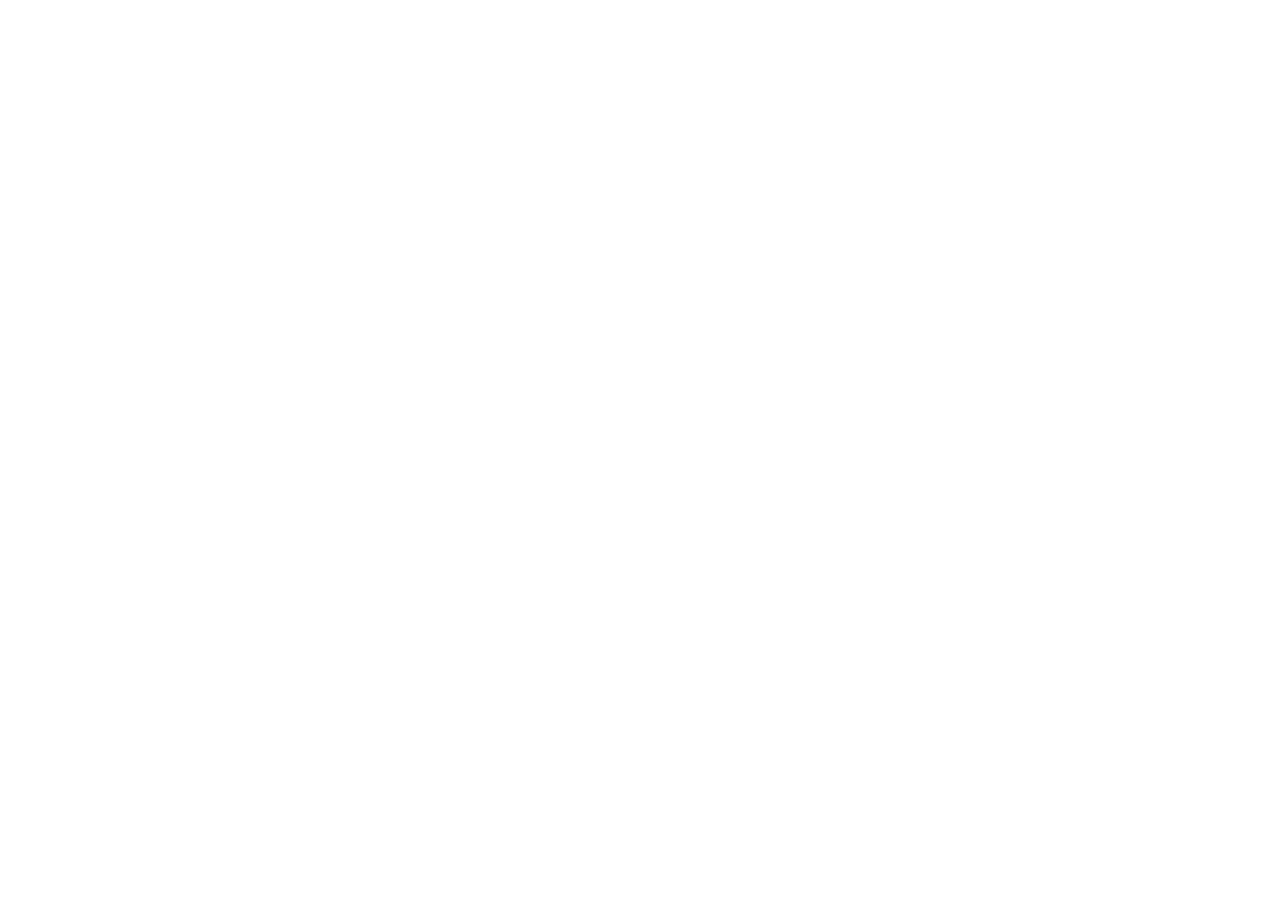
==== index.html @ 2f082e40 "Create index.html" ====
<!DOCTYPE html>
<html lang="en">
<head>
    <meta charset="UTF-8">
    <meta name="viewport" content="width=device-width, initial-scale=1.0">
    <title>Document</title>
</head>
<body>
    
</body>
</html>
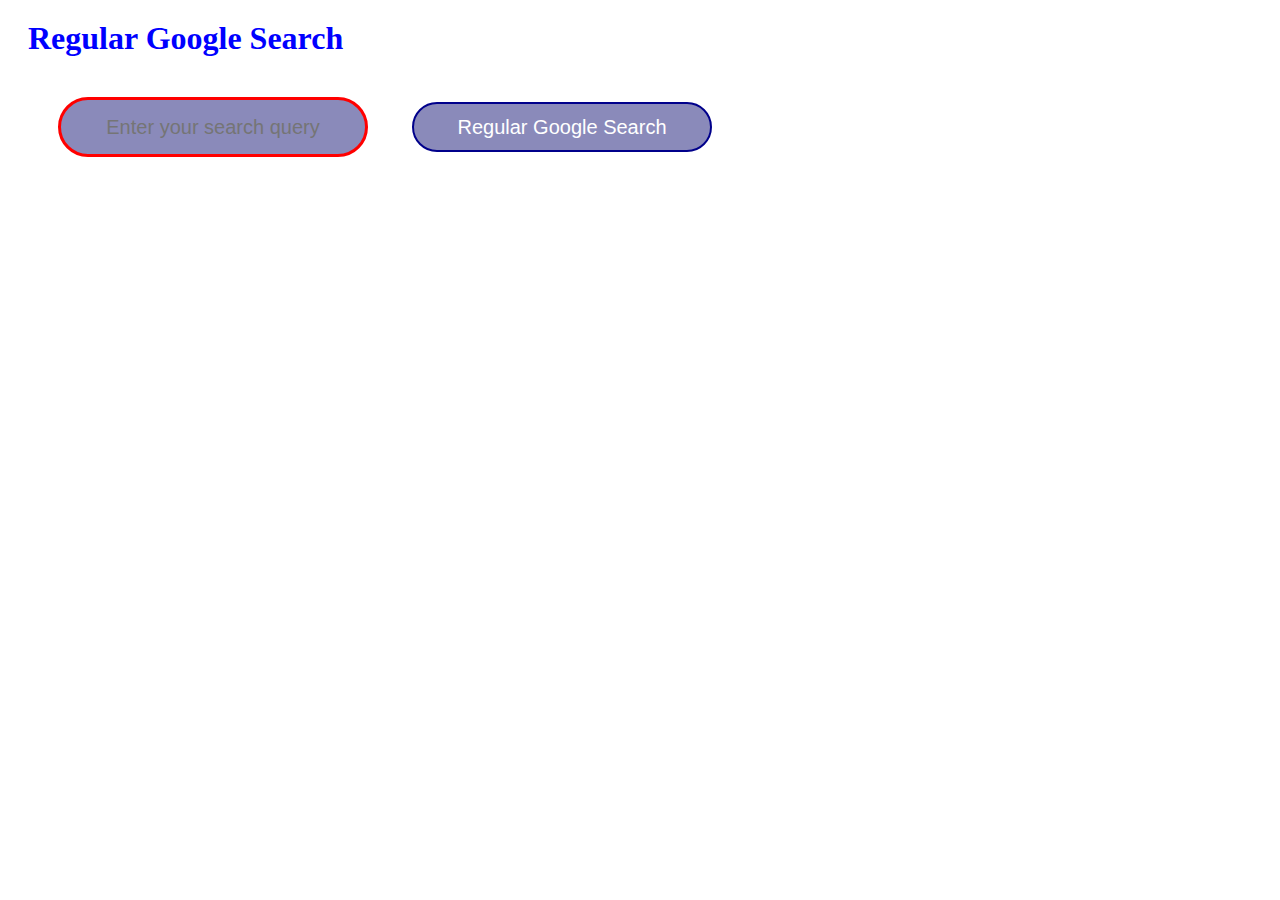
==== commit 3a8bf0a2: "Update index.html" ====
--- a/index.html
+++ b/index.html
@@ -1,11 +1,16 @@
-<!DOCTYPE html>
-<html lang="en">
-<head>
-    <meta charset="UTF-8">
-    <meta name="viewport" content="width=device-width, initial-scale=1.0">
-    <title>Document</title>
-</head>
-<body>
-    
-</body>
-</html>+<!DOCTYPE html>
+<html lang="en">
+    <head>
+        <title>Harvard leson 0</title>
+        <link rel="stylesheet" href="style.css">
+
+    </head>
+    <body>
+        <h1>Regular Google Search</h1>
+        <form action="https://www.google.com/search">
+            <input type="text" name="q" placeholder="Enter your search query">
+            <input type="submit" value="Regular Google Search">
+        </form>
+        
+    </body>
+</html>
--- a/style.css
+++ b/style.css
@@ -0,0 +1,46 @@
+
+
+h1 {
+    color: blue;
+    margin: 20px;
+}
+
+/* form {
+    background-color: aqua;
+    border: 2px solid brown;
+} */
+
+#lebel{
+    margin: 30px;
+}
+input {
+   width: 300px;
+   height: 50px;
+   background-color: rgb(138, 138, 186);
+   border: 2px solid darkblue;
+   border-radius: 30px;
+   padding: 2px;
+   margin: 20px;
+   text-emphasis-color: white;
+   text-align: center;
+   font-size: 20px;
+   color: white;
+   
+   
+}
+
+input[type="text"] {
+    width: 300px;
+    margin-left: 50px;
+    padding: 2px;
+    border: 3px solid red;
+    border-radius: 5px;
+    font-family: Arial, sans-serif;
+    border-radius: 30px;
+    font-size: 20px;
+    color: white;
+  }
+
+  label {
+    margin-left: 100px;
+  }